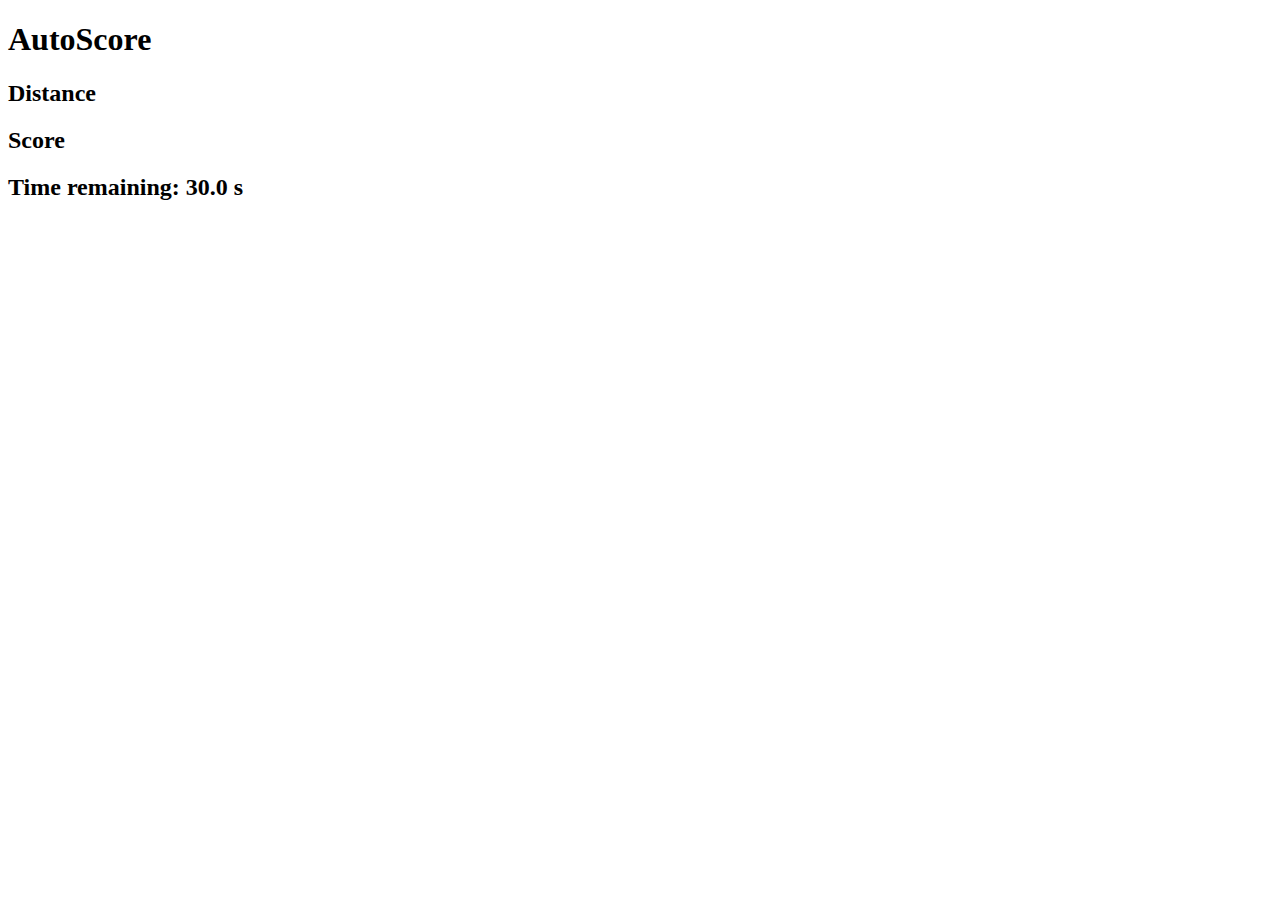
==== AutoScore/templates/index.html @ 646b81ac "Add files via upload" ====
<!DOCTYPE html>
<html>
<head>
    <title>AutoScore</title>
    <link rel="stylesheet" type="text/css" href="{{ url_for('static', filename='style.css') }}">
    <script src="https://code.jquery.com/jquery-3.6.0.min.js"></script>
    <script>
        var start_time = Date.now() / 1000;
        var remaining_time = 30;
        function updateScore() {
            $.get('/score', function(data) {
                $('#distance').text(data.distance.toFixed(2) + ' cm');
                $('#score').text(data.score);
                remaining_time = 30 - (Date.now() / 1000 - start_time);
                if (remaining_time < 0) {
                    clearInterval(timer_id);
                    $('body').html('<h1>Time is up!</h1><p>Final score: ' + data.score + '</p>');
                } else {
                    $('#timer').text('Time remaining: ' + remaining_time.toFixed(1) + ' s');
                }
            });
        }
        var timer_id = setInterval(updateScore, 100);
    </script>
</head>
<body>
    <div id="scoreboard">
        <h1>AutoScore</h1>
        <div class="scoreboard-item">
            <h2>Distance</h2>
            <p><span id="distance"></span></p>
        </div>
        <div class="scoreboard-item">
            <h2>Score</h2>
            <p><span id="score"></span></p>
        </div>
        <div class="scoreboard-item">
            <h2 id="timer">Time remaining: 30.0 s</h2>
        </div>
    </div>
</body>
</html>
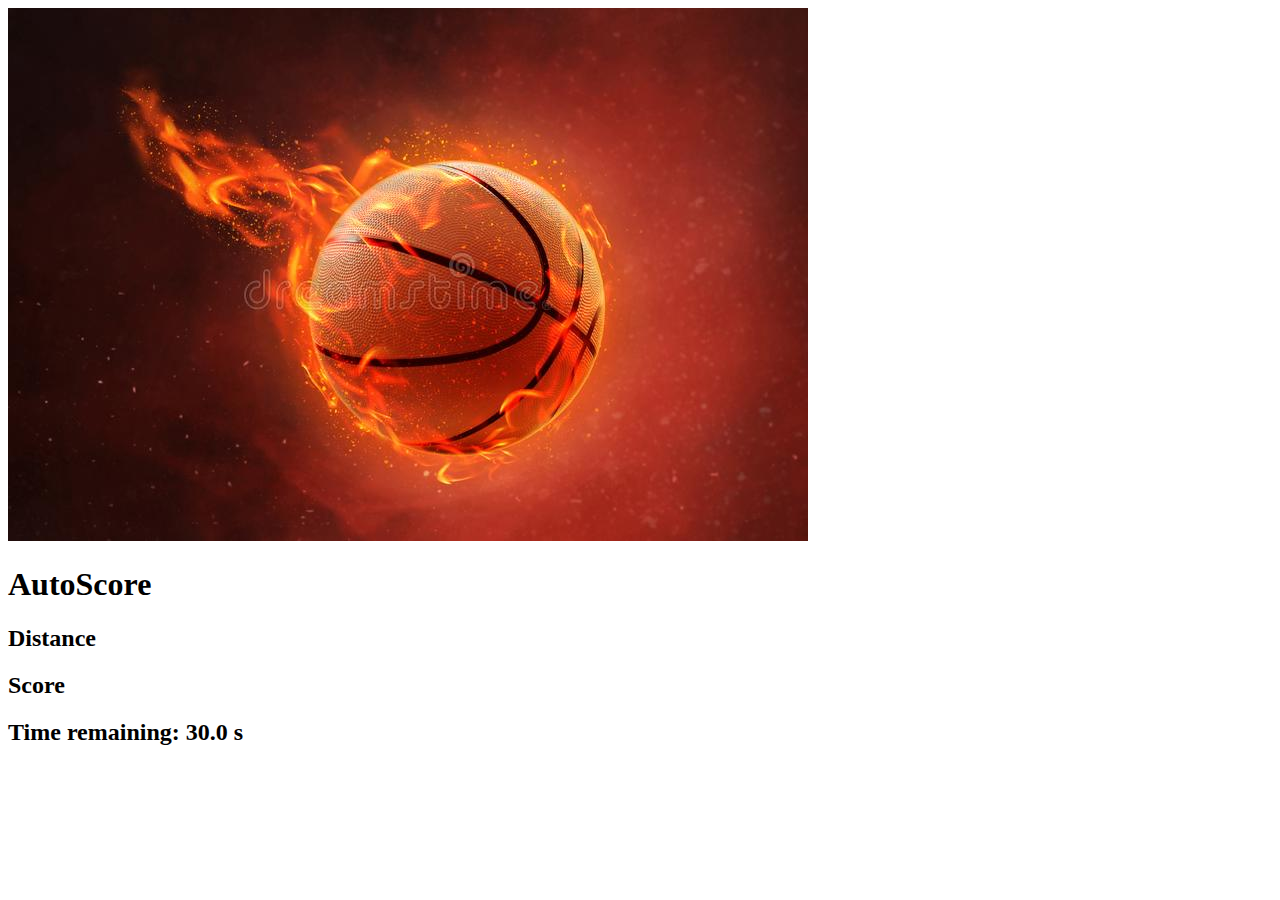
==== commit f8f3d4f6: "trying to add image" ====
--- a/AutoScore/templates/index.html
+++ b/AutoScore/templates/index.html
@@ -24,7 +24,8 @@
     </script>
 </head>
 <body>
-    <div id="scoreboard">
+    <img src="basketball.jpg" alt="Basketball" />
+    <div id="scoreboard" class="scoreboard">
         <h1>AutoScore</h1>
         <div class="scoreboard-item">
             <h2>Distance</h2>
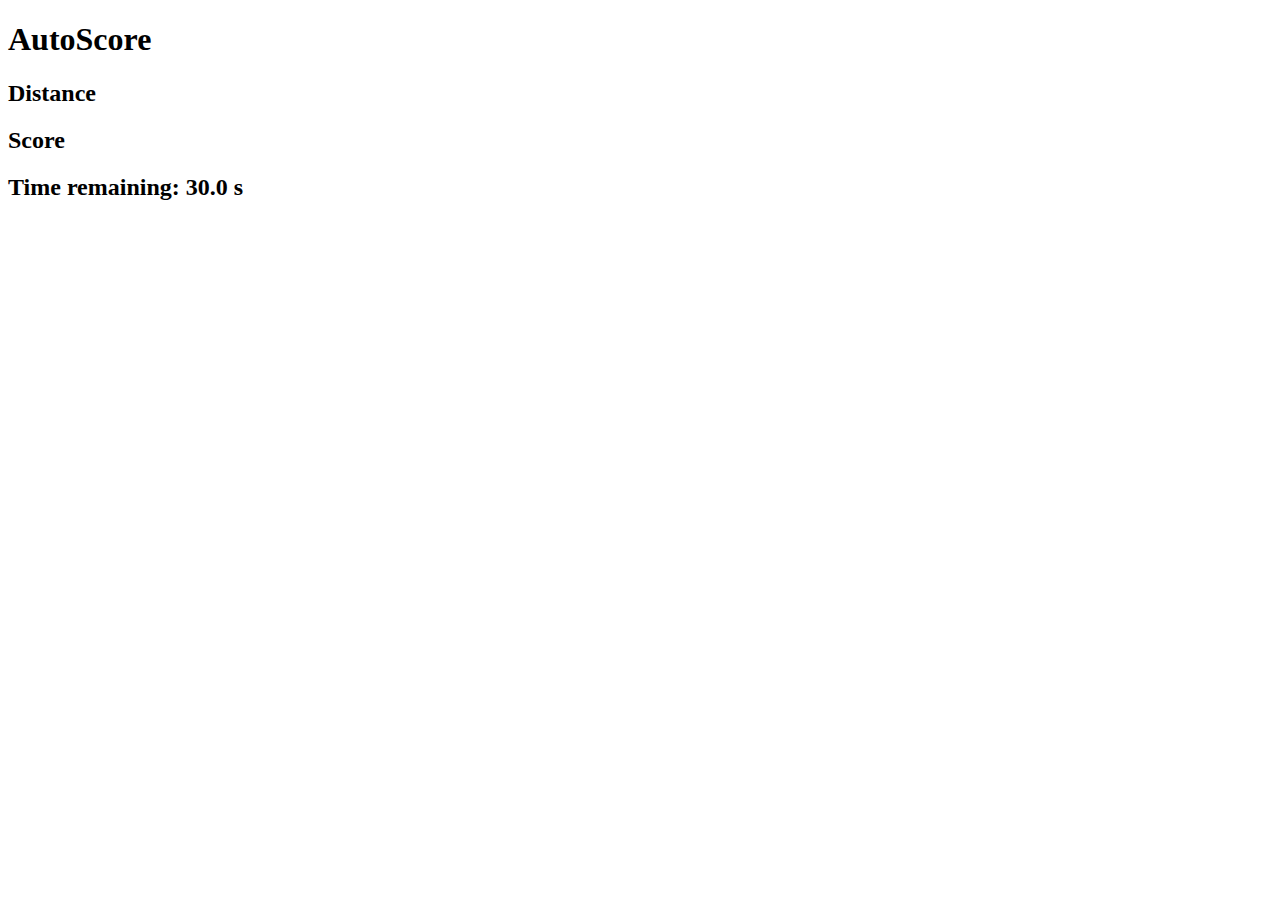
==== commit 882c68b8: "Add files via upload" ====
--- a/AutoScore/templates/index.html
+++ b/AutoScore/templates/index.html
@@ -24,7 +24,6 @@
     </script>
 </head>
 <body>
-    <img src="basketball.jpg" alt="Basketball" />
     <div id="scoreboard" class="scoreboard">
         <h1>AutoScore</h1>
         <div class="scoreboard-item">
